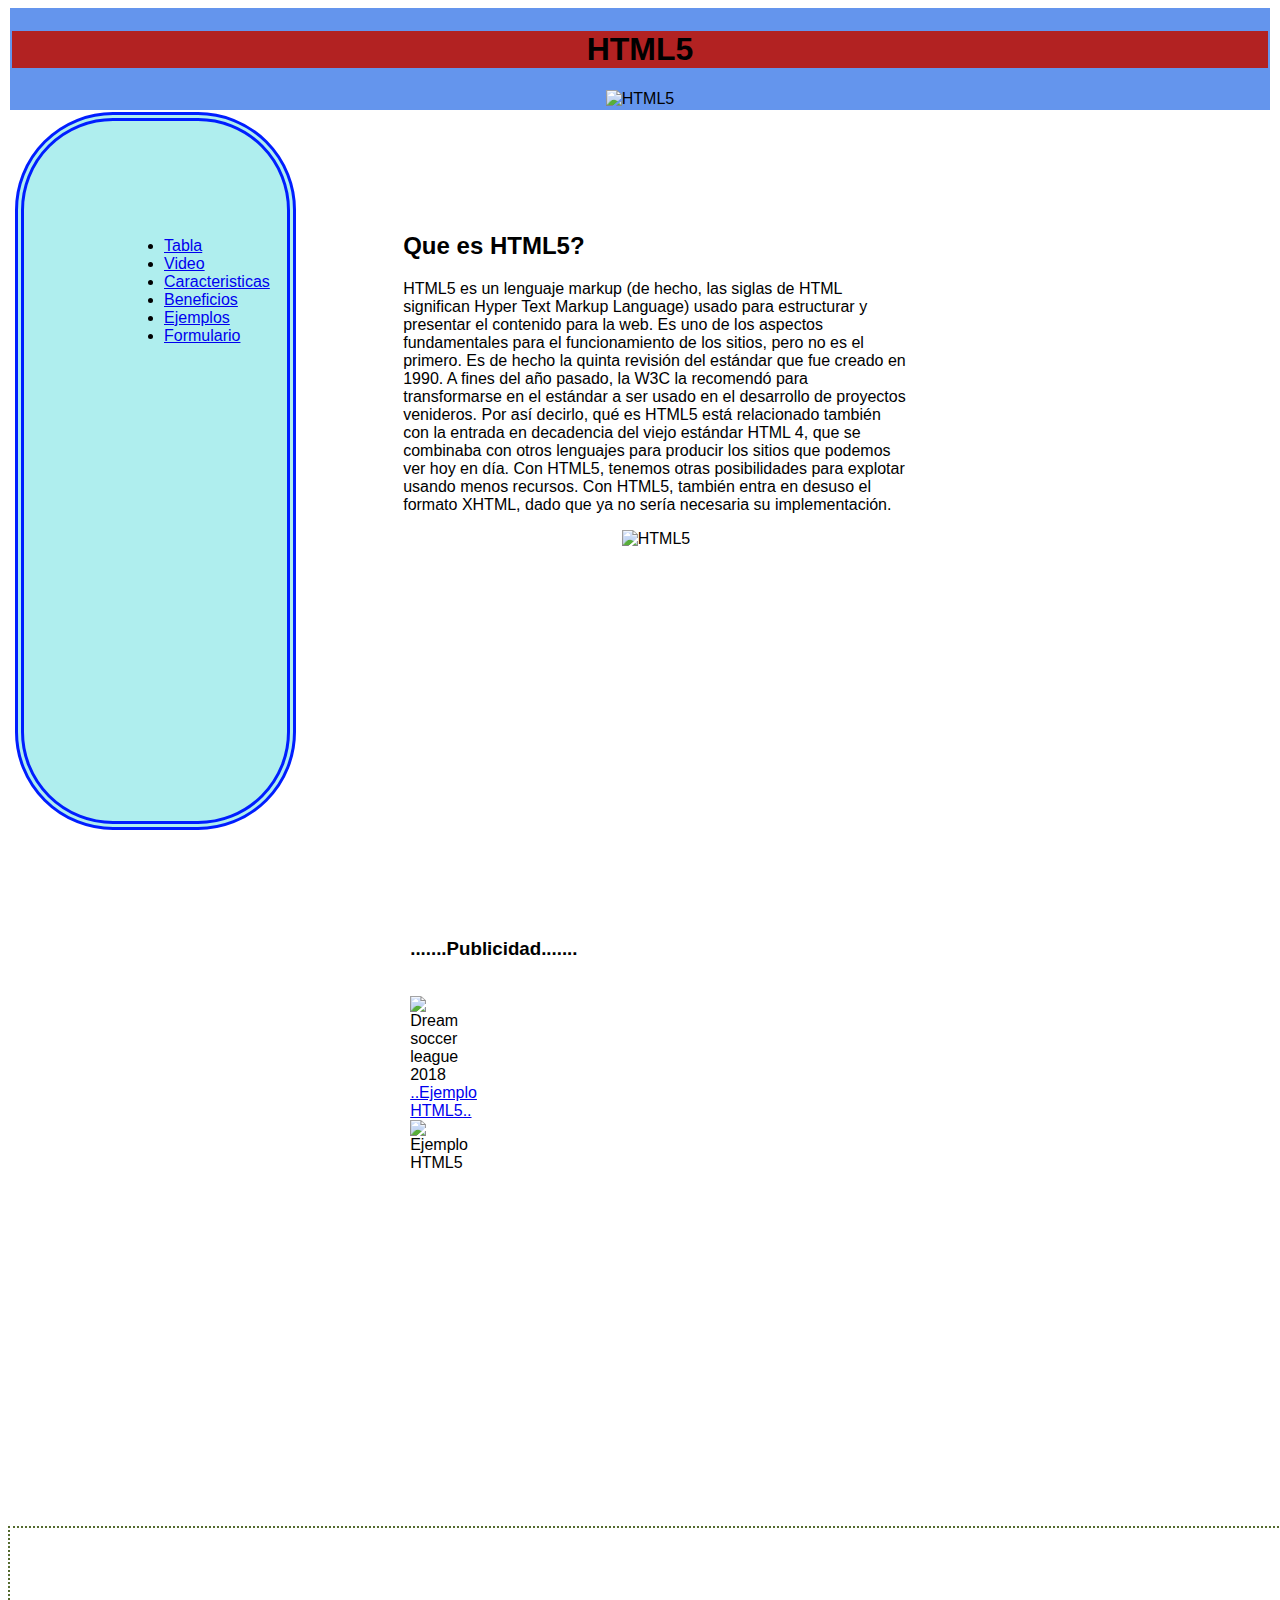
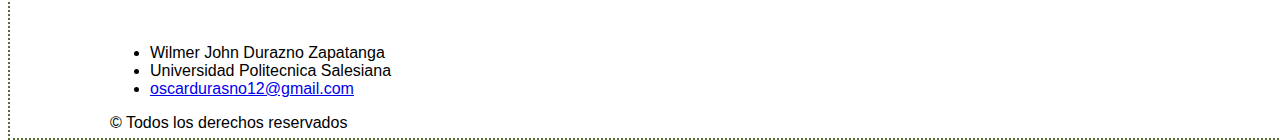
==== html/index.html @ d5f2b061 "se modifico el el estilo1.css para dar el borde ovalado en el menu y tambien para poner un relleno" ====
<!DOCTYPE html>
<html lang="en">

<head>
    <meta charset="UTF-8">
    <meta name="viewport" content="width=device-width, initial-scale=1.0">
    <meta http-equiv="X-UA-Compatible" content="ie=edge">
    <title>Document</title>
    <link rel="stylesheet" href="../estilos/estilo1.css" type="text/css">
</head>

<body>
    <div id="caja1">
        <header>
            <h1>
                HTML5
            </h1>
            <center>
                <img src="../images/imagen1.jpg" alt="HTML5">
            </center>
        </header>
    </div>
    <div id="caja2">
        <nav>
            <ul>
                <li><a href="pagina1.html"> Tabla</a> </li>
                <li><a href="pagina2.html"> Video</a> </li>
                <li><a href="pagina3.html"> Caracteristicas</a></li>
                <li><a href="pagina4.html"> Beneficios</a> </li>
                <li><a href="pagina5.html"> Ejemplos</a></li>
                <li><a href="formulario.html">Formulario</a></li>
            </ul>
        </nav>
    </div>

    <div id="caja3">
        <section>
            <h2> Que es HTML5?</h2>
            <article>
                <p>
                    HTML5 es un lenguaje markup (de hecho, las siglas de HTML significan Hyper Text Markup Language)
                    usado para estructurar y presentar el contenido para la web. Es uno de los aspectos
                    fundamentales para el funcionamiento de los sitios, pero no es el primero. Es de hecho la quinta
                    revisión del estándar que fue creado en 1990. A fines del año pasado, la W3C la recomendó para
                    transformarse en el estándar a ser usado en el desarrollo de proyectos venideros. Por así decirlo,
                    qué es HTML5 está relacionado también con la entrada en decadencia del viejo estándar HTML 4, que
                    se combinaba con otros lenguajes para producir los sitios que podemos ver hoy en día. Con HTML5,
                    tenemos otras posibilidades para explotar usando menos recursos. Con HTML5, también entra en desuso
                    el formato XHTML, dado que ya no sería necesaria su implementación.
                </p>
            </article>
        </section>

        <section>
            <aside>
                <center>
                    <img src="../images/imagen4.jpg" alt="HTML5">
                </center>
            </aside>

        </section>
    </div>

    <div id="caja4">
        <aside>
            <h3>.......Publicidad.......</h3> <br />
            <img src="../images/imagen2.jpg" alt="Dream soccer league 2018">
        </aside>
        <aside>
            <a href="https://vinkula.com/estructura-del-codigo-html5-anatomia-de-una-pagina-web/">..Ejemplo
                HTML5..</a><br />
            <img src="../images/imagen3.png" alt="Ejemplo HTML5">
        </aside>
    </div>

    <div id="caja5">
        <footer>
                <ul>
                    <li>Wilmer John Durazno Zapatanga </li>
                    <li>Universidad Politecnica Salesiana </li>
                    <li><a href="https://mail.google.com/mail/u/0/?tab=wm#inbox">oscardurasno12@gmail.com</a> </li>
                </ul>
                &copy; Todos los derechos reservados
        </footer>
    </div>
</body>

</html>
---- estilos/estilo1.css ----
* {
    font-family: Arial;
}

body {
    background-image: url(../images/HTML5.jpg);
    background-position: center center;
    background-attachment: fixed;
}

div {
    border-style: none;
    margin: 7px;
    padding: 100px;
}

#caja1 {
    border-color: red;
    background-color: cornflowerblue;
    margin: 2px;
    padding: 2px;
}

#caja2 {
    margin: 0 7px 7px 7px;
    background-color:paleturquoise;
    width: 5%;
    float: left;
    height: 500px;
    border-radius: 98px 98px 98px 98px;
    -moz-border-radius: 98px 98px 98px 98px;
    -webkit-border-radius: 98px 98px 98px 98px;
    border: 9px double #001eff;
}

#caja3 {
    margin: 0 7px 7px 0;
    border-color: darkgray;
    width: 40%;
    float: left;
    height: 500px;
}

#caja4 {
    margin: 0 0 7px 7px;
    width: 5%;
    float: left;
    height: 500px;
}

#caja5 {
    border: 2px coral dotted;
    margin: 0;
    border-color: darkolivegreen;
    float: left;
    width: 86%;
    height: 10px;
}

h1 {
    text-align: center;
    background-color: firebrick;
}

img {
    width: 301px;
    height: 180px;
}

a {
    background: center;
}
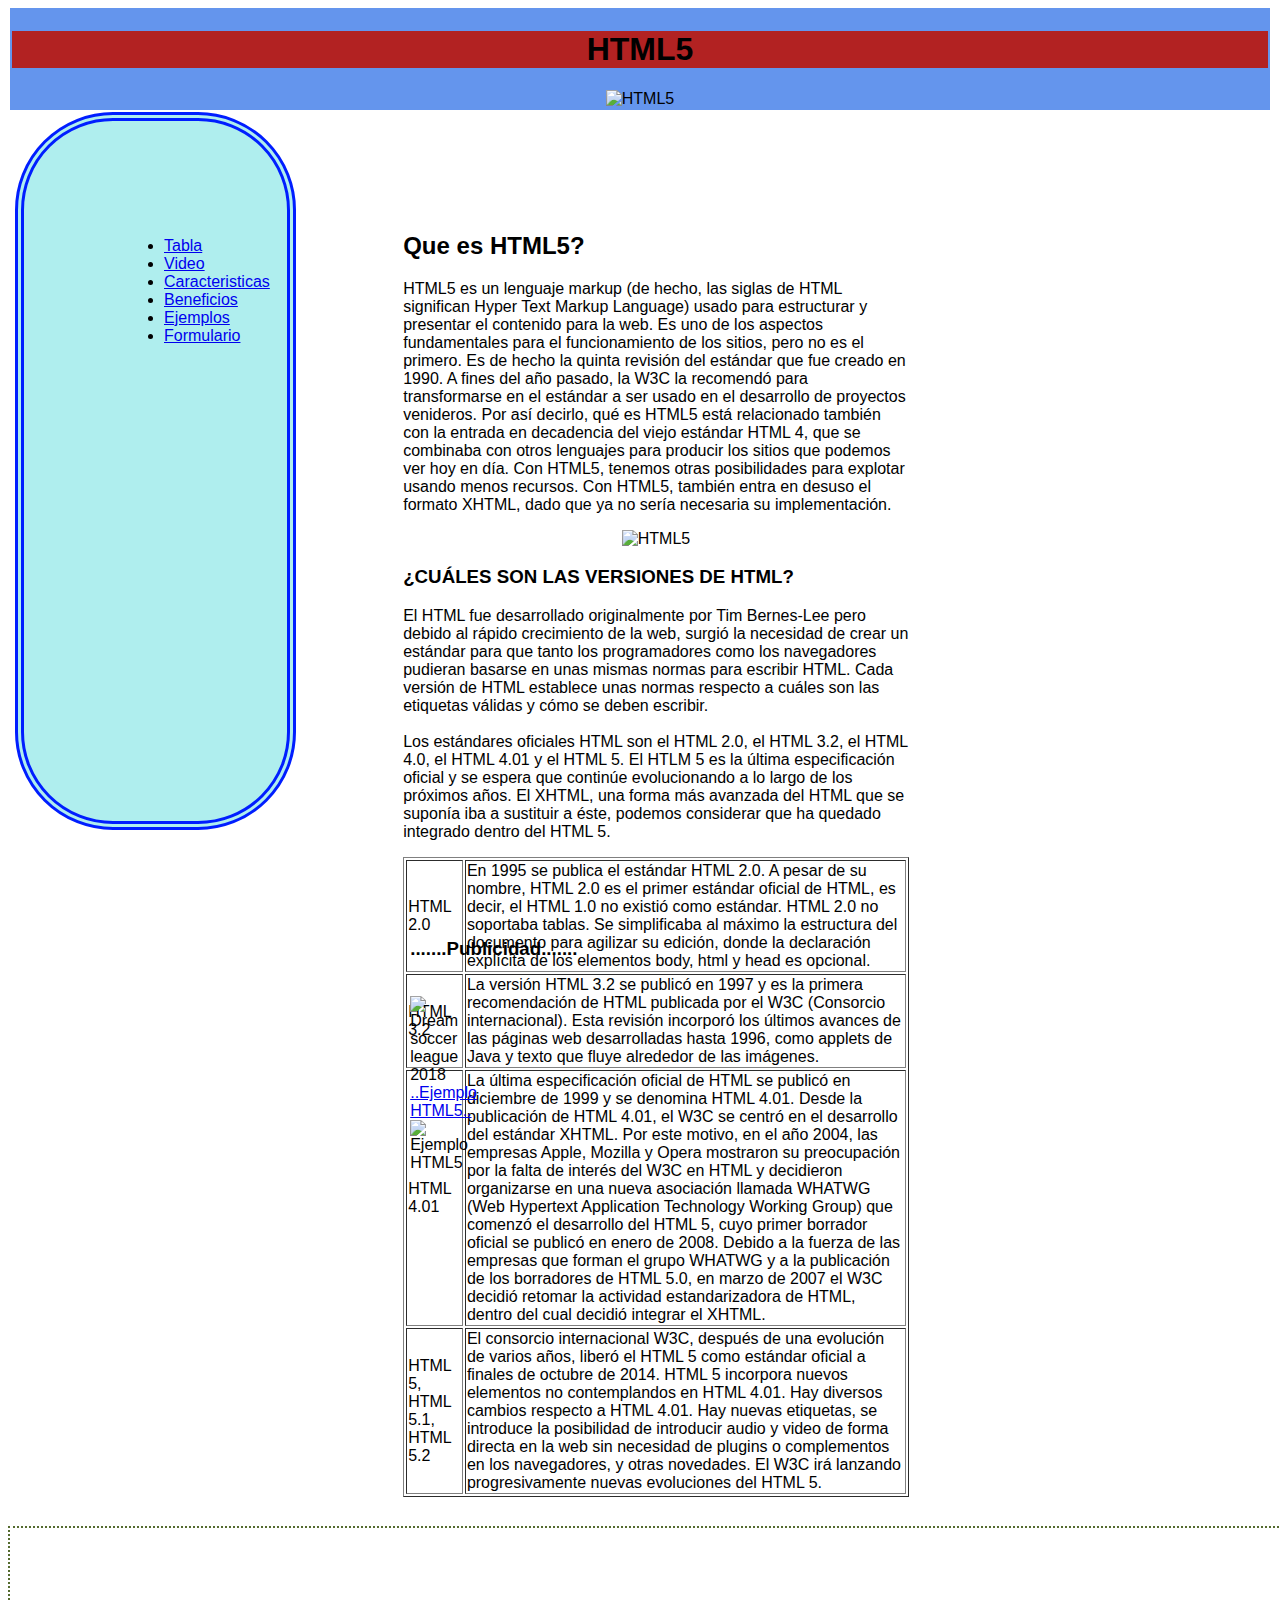
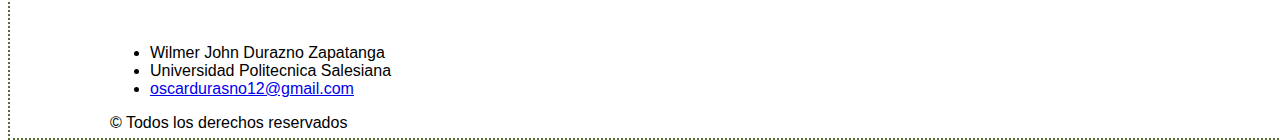
==== commit c76bc640: "en el archivo index se creo creo dos section con la informacion de las versiones de html y tambien s" ====
--- a/html/index.html
+++ b/html/index.html
@@ -59,6 +59,68 @@
             </aside>
 
         </section>
+
+
+        <section>
+            <h3>¿CUÁLES SON LAS VERSIONES DE HTML?</h3>
+            <article>
+                <p>
+                    El HTML fue desarrollado originalmente por Tim Bernes-Lee pero debido al rápido crecimiento de la
+                    web, surgió la necesidad de crear un estándar para que tanto los programadores como los navegadores
+                    pudieran basarse en unas mismas normas para escribir HTML. Cada versión de HTML establece unas
+                    normas respecto a cuáles son las etiquetas válidas y cómo se deben escribir.
+                    <br /> <br />
+                    Los estándares oficiales HTML son el HTML 2.0, el HTML 3.2, el HTML 4.0, el HTML 4.01 y el HTML 5.
+                    El HTLM 5 es la última especificación oficial y se espera que continúe evolucionando a lo largo de
+                    los próximos años. El XHTML, una forma más avanzada del HTML que se suponía iba a sustituir a éste,
+                    podemos considerar que ha quedado integrado dentro del HTML 5.
+                </p>
+            </article>
+        </section>
+        <section>
+            <article>
+                <table border="1">
+                    <tr>
+                        <td>HTML 2.0 </td>
+                        <td> En 1995 se publica el estándar HTML 2.0. A pesar de su nombre, HTML 2.0 es el primer
+                            estándar oficial de HTML, es decir, el HTML 1.0 no existió como estándar. HTML 2.0 no
+                            soportaba tablas.
+
+                            Se simplificaba al máximo la estructura del documento para agilizar su edición, donde la
+                            declaración explícita de los elementos body, html y head es opcional.</td>
+                    </tr>
+                    <tr>
+                        <td>HTML 3.2 </td>
+                        <td>La versión HTML 3.2 se publicó en 1997 y es la primera recomendación de HTML publicada por
+                            el W3C (Consorcio internacional). Esta revisión incorporó los últimos avances de las páginas
+                            web desarrolladas hasta 1996, como applets de Java y texto que fluye alrededor de las
+                            imágenes.</td>
+                    </tr>
+                    <tr>
+                        <td>HTML 4.01 </td>
+                        <td>La última especificación oficial de HTML se publicó en diciembre de 1999 y se denomina HTML
+                            4.01. Desde la publicación de HTML 4.01, el W3C se centró en el desarrollo del estándar
+                            XHTML. Por este motivo, en el año 2004, las empresas Apple, Mozilla y Opera mostraron su
+                            preocupación por la falta de interés del W3C en HTML y decidieron organizarse en una nueva
+                            asociación llamada WHATWG (Web Hypertext Application Technology Working Group) que comenzó
+                            el desarrollo del HTML 5, cuyo primer borrador oficial se publicó en enero de 2008. Debido a
+                            la fuerza de las empresas que forman el grupo WHATWG y a la publicación de los borradores de
+                            HTML 5.0, en marzo de 2007 el W3C decidió retomar la actividad estandarizadora de HTML,
+                            dentro del cual decidió integrar el XHTML.</td>
+                    </tr>
+                    <tr>
+                        <td>HTML 5, HTML 5.1, HTML 5.2 </td>
+                        <td>El consorcio internacional W3C, después de una evolución de varios años, liberó el HTML 5
+                            como estándar oficial a finales de octubre de 2014. HTML 5 incorpora nuevos elementos no
+                            contemplandos en HTML 4.01. Hay diversos cambios respecto a HTML 4.01. Hay nuevas etiquetas,
+                            se introduce la posibilidad de introducir audio y video de forma directa en la web sin
+                            necesidad de plugins o complementos en los navegadores, y otras novedades. El W3C irá
+                            lanzando progresivamente nuevas evoluciones del HTML 5.</td>
+                    </tr>
+                </table>
+            </article>
+        </section>
+
     </div>
 
     <div id="caja4">
@@ -75,12 +137,12 @@
 
     <div id="caja5">
         <footer>
-                <ul>
-                    <li>Wilmer John Durazno Zapatanga </li>
-                    <li>Universidad Politecnica Salesiana </li>
-                    <li><a href="https://mail.google.com/mail/u/0/?tab=wm#inbox">oscardurasno12@gmail.com</a> </li>
-                </ul>
-                &copy; Todos los derechos reservados
+            <ul>
+                <li>Wilmer John Durazno Zapatanga </li>
+                <li>Universidad Politecnica Salesiana </li>
+                <li><a href="https://mail.google.com/mail/u/0/?tab=wm#inbox">oscardurasno12@gmail.com</a> </li>
+            </ul>
+            &copy; Todos los derechos reservados
         </footer>
     </div>
 </body>
